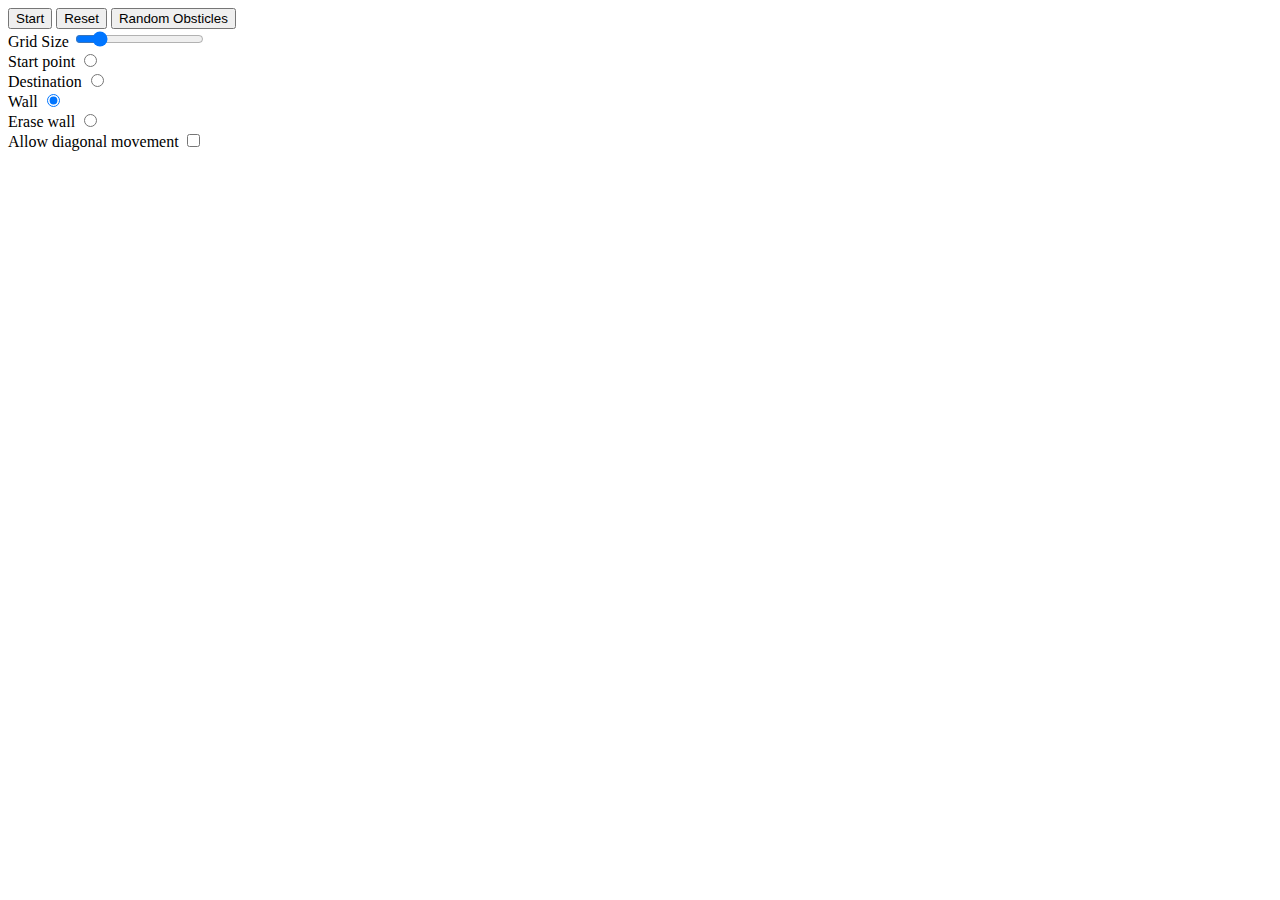
==== static/index.html @ e85f1677 "init commit, setup" ====
<!DOCTYPE html>
<html lang="en">
	<head>
		<meta charset="UTF-8" />
		<title>Pathfinding algorithm visualizer</title>
	</head>
	<body>
		<button id="startButton">Start</button>

		<button id="resetButton">Reset</button>
		<button id="randomWalls">Random Obsticles</button>
		<form id="mainForm">
			<div class="inputWrapper">
				<label for="gridSizeRange">Grid Size</label>
				<input
					type="range"
					min="5"
					max="70"
					value="15"
					name="gridSize"
					id="gridSizeRange" />
			</div>
			<div class="inputWrapper">
				<label for="startRadio">Start point</label>
				<input
					type="radio"
					value="startPoint"
					name="object"
					id="startRadio" />
			</div>
			<div class="inputWrapper">
				<label for="destinationRadio">Destination</label>
				<input
					type="radio"
					value="destination"
					name="object"
					id="destinationRadio" />
			</div>
			<div class="inputWrapper">
				<label for="wallRadio">Wall</label>
				<input
					checked
					type="radio"
					value="wall"
					name="object"
					id="wallRadio" />
			</div>

			<div class="inputWrapper">
				<label for="wallRadio">Erase wall</label>
				<input
					type="radio"
					value="eraseWall"
					name="object"
					id="eraseWallRadio" />
			</div>
			<div class="inputWrapper">
				<label for="diagonalsCheckbox">Allow diagonal movement</label>
				<input
					type="checkbox"
					name="diagonals"
					id="diagonalsCheckbox" />
			</div>
		</form>
		<canvas id="canvas" width="500" height="500"></canvas>
		<script src="/wasm-pathfinding.js"></script>
	</body>
</html>
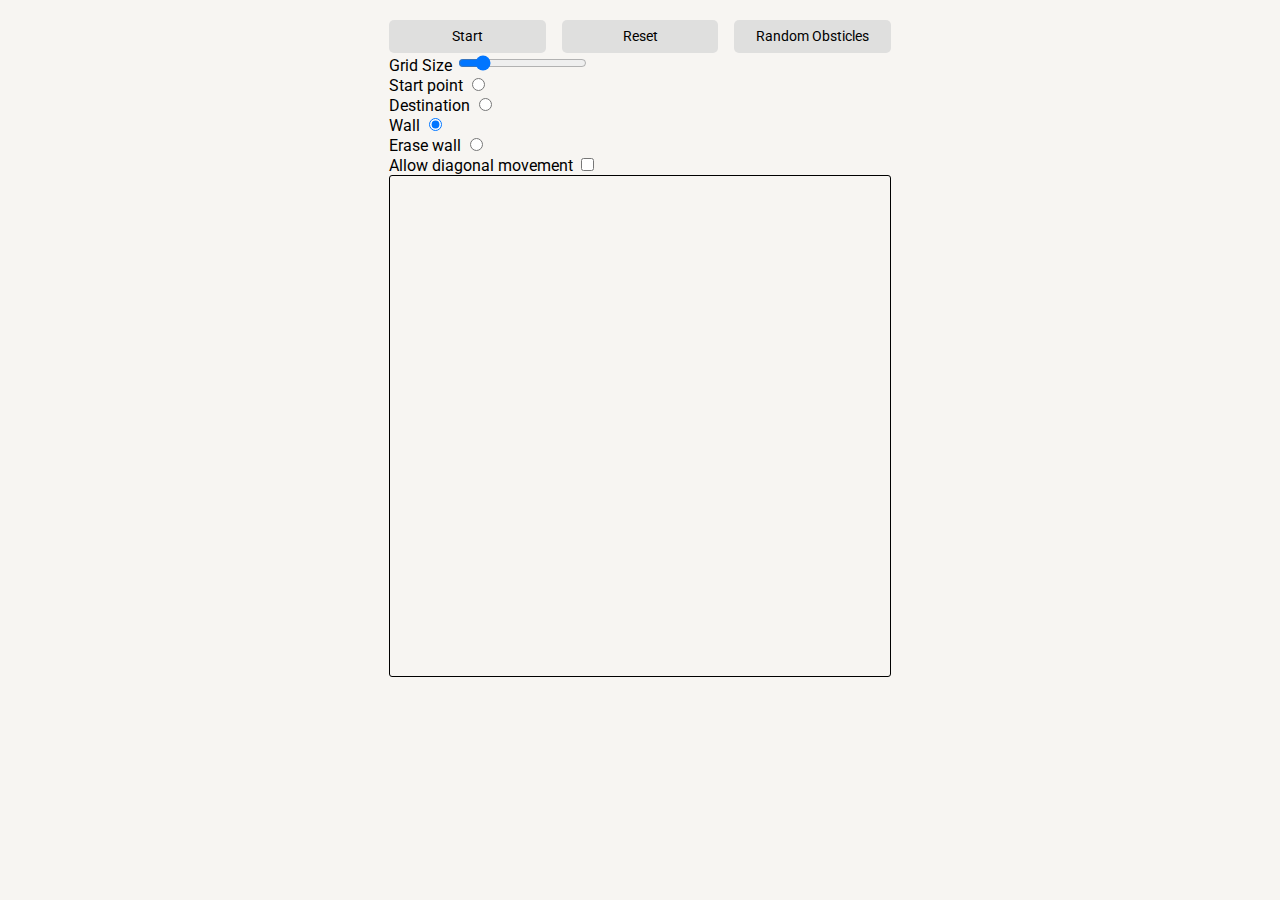
==== commit 9e871edc: "styling, structure changes" ====
--- a/static/index.html
+++ b/static/index.html
@@ -3,66 +3,88 @@
 	<head>
 		<meta charset="UTF-8" />
 		<title>Pathfinding algorithm visualizer</title>
+		<link rel="stylesheet" href="style.css" />
+		<!-- font -->
+		<link rel="preconnect" href="https://fonts.googleapis.com" />
+		<link rel="preconnect" href="https://fonts.gstatic.com" crossorigin />
+		<link
+			href="https://fonts.googleapis.com/css2?family=Roboto&display=swap"
+			rel="stylesheet"
+		/>
 	</head>
 	<body>
-		<button id="startButton">Start</button>
+		<div class="container">
+			<div class="controls">
+				<div class="buttons">
+					<button id="startButton">Start</button>
+					<button id="resetButton">Reset</button>
+					<button id="randomWalls">Random Obsticles</button>
+				</div>
+				<form id="mainForm">
+					<div class="inputWrapper">
+						<label for="gridSizeRange">Grid Size</label>
+						<input
+							type="range"
+							min="5"
+							max="70"
+							value="15"
+							name="gridSize"
+							id="gridSizeRange"
+						/>
+					</div>
+					<div class="inputWrapper">
+						<label for="startRadio">Start point</label>
+						<input
+							type="radio"
+							value="startPoint"
+							name="object"
+							id="startRadio"
+						/>
+					</div>
+					<div class="inputWrapper">
+						<label for="destinationRadio">Destination</label>
+						<input
+							type="radio"
+							value="destination"
+							name="object"
+							id="destinationRadio"
+						/>
+					</div>
+					<div class="inputWrapper">
+						<label for="wallRadio">Wall</label>
+						<input
+							checked
+							type="radio"
+							value="wall"
+							name="object"
+							id="wallRadio"
+						/>
+					</div>
 
-		<button id="resetButton">Reset</button>
-		<button id="randomWalls">Random Obsticles</button>
-		<form id="mainForm">
-			<div class="inputWrapper">
-				<label for="gridSizeRange">Grid Size</label>
-				<input
-					type="range"
-					min="5"
-					max="70"
-					value="15"
-					name="gridSize"
-					id="gridSizeRange" />
+					<div class="inputWrapper">
+						<label for="wallRadio">Erase wall</label>
+						<input
+							type="radio"
+							value="eraseWall"
+							name="object"
+							id="eraseWallRadio"
+						/>
+					</div>
+					<div class="inputWrapper">
+						<label for="diagonalsCheckbox"
+							>Allow diagonal movement</label
+						>
+						<input
+							type="checkbox"
+							name="diagonals"
+							id="diagonalsCheckbox"
+						/>
+					</div>
+				</form>
 			</div>
-			<div class="inputWrapper">
-				<label for="startRadio">Start point</label>
-				<input
-					type="radio"
-					value="startPoint"
-					name="object"
-					id="startRadio" />
-			</div>
-			<div class="inputWrapper">
-				<label for="destinationRadio">Destination</label>
-				<input
-					type="radio"
-					value="destination"
-					name="object"
-					id="destinationRadio" />
-			</div>
-			<div class="inputWrapper">
-				<label for="wallRadio">Wall</label>
-				<input
-					checked
-					type="radio"
-					value="wall"
-					name="object"
-					id="wallRadio" />
-			</div>
+			<canvas id="canvas" width="500" height="500"></canvas>
+		</div>
 
-			<div class="inputWrapper">
-				<label for="wallRadio">Erase wall</label>
-				<input
-					type="radio"
-					value="eraseWall"
-					name="object"
-					id="eraseWallRadio" />
-			</div>
-			<div class="inputWrapper">
-				<label for="diagonalsCheckbox">Allow diagonal movement</label>
-				<input
-					type="checkbox"
-					name="diagonals"
-					id="diagonalsCheckbox" />
-			</div>
-		</form>
-		<canvas id="canvas" width="500" height="500"></canvas>
 		<script src="/wasm-pathfinding.js"></script>
 	</body>
 </html>
--- a/static/style.css
+++ b/static/style.css
@@ -0,0 +1,45 @@
+* {
+  font-family: "Roboto", sans-serif;
+}
+
+body {
+  min-height: 100vh;
+  margin: 0;
+  background: #f7f5f2;
+}
+
+.container {
+  padding: 20px;
+  margin: auto;
+  width: fit-content;
+  height: fit-content;
+}
+
+.controls #mainForm {
+  justify-content: center;
+}
+.controls .buttons {
+  display: flex;
+  gap: 1rem;
+  justify-content: space-around;
+}
+.controls .buttons button {
+  background-color: #dfdfde;
+  border: none;
+  border-radius: 5px;
+  width: 100%;
+  font-size: 0.9rem;
+  padding: 0.5rem;
+  transition: ease all 0.2s;
+}
+.controls .buttons button:hover {
+  background: #077dff;
+  color: white;
+}
+
+#canvas {
+  border-radius: 3px;
+  border: 1px solid black;
+}
+
+/*# sourceMappingURL=style.css.map */
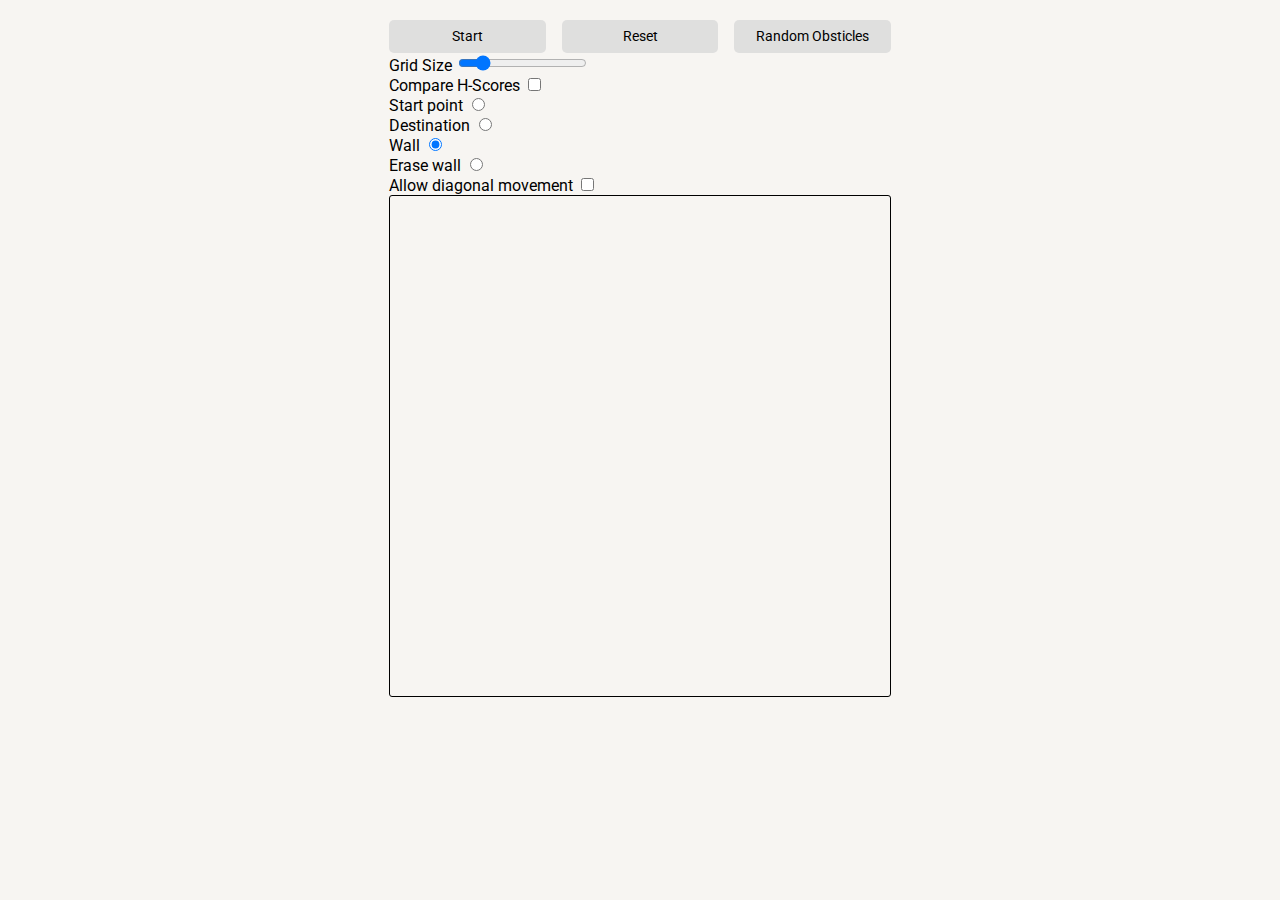
==== commit d69368bd: "toggle comparing h-scores" ====
--- a/static/index.html
+++ b/static/index.html
@@ -1,90 +1,94 @@
 <!DOCTYPE html>
 <html lang="en">
-	<head>
-		<meta charset="UTF-8" />
-		<title>Pathfinding algorithm visualizer</title>
-		<link rel="stylesheet" href="style.css" />
-		<!-- font -->
-		<link rel="preconnect" href="https://fonts.googleapis.com" />
-		<link rel="preconnect" href="https://fonts.gstatic.com" crossorigin />
-		<link
-			href="https://fonts.googleapis.com/css2?family=Roboto&display=swap"
-			rel="stylesheet"
-		/>
-	</head>
-	<body>
-		<div class="container">
-			<div class="controls">
-				<div class="buttons">
-					<button id="startButton">Start</button>
-					<button id="resetButton">Reset</button>
-					<button id="randomWalls">Random Obsticles</button>
-				</div>
-				<form id="mainForm">
-					<div class="inputWrapper">
-						<label for="gridSizeRange">Grid Size</label>
-						<input
-							type="range"
-							min="5"
-							max="70"
-							value="15"
-							name="gridSize"
-							id="gridSizeRange"
-						/>
-					</div>
-					<div class="inputWrapper">
-						<label for="startRadio">Start point</label>
-						<input
-							type="radio"
-							value="startPoint"
-							name="object"
-							id="startRadio"
-						/>
-					</div>
-					<div class="inputWrapper">
-						<label for="destinationRadio">Destination</label>
-						<input
-							type="radio"
-							value="destination"
-							name="object"
-							id="destinationRadio"
-						/>
-					</div>
-					<div class="inputWrapper">
-						<label for="wallRadio">Wall</label>
-						<input
-							checked
-							type="radio"
-							value="wall"
-							name="object"
-							id="wallRadio"
-						/>
-					</div>
+    <head>
+        <meta charset="UTF-8" />
+        <title>Pathfinding algorithm visualizer</title>
+        <link rel="stylesheet" href="style.css" />
+        <!-- font -->
+        <link rel="preconnect" href="https://fonts.googleapis.com" />
+        <link rel="preconnect" href="https://fonts.gstatic.com" crossorigin />
+        <link
+            href="https://fonts.googleapis.com/css2?family=Roboto&display=swap"
+            rel="stylesheet"
+        />
+    </head>
+    <body>
+        <div class="container">
+            <div class="controls">
+                <div class="buttons">
+                    <button id="startButton">Start</button>
+                    <button id="resetButton">Reset</button>
+                    <button id="randomWalls">Random Obsticles</button>
+                </div>
+                <form id="mainForm">
+                    <div class="inputWrapper">
+                        <label for="gridSizeRange">Grid Size</label>
+                        <input
+                            type="range"
+                            min="5"
+                            max="70"
+                            value="15"
+                            name="gridSize"
+                            id="gridSizeRange"
+                        />
+                    </div>
+                    <div class="inputWrapper">
+                        <label for="compare-h-checkbox">Compare H-Scores</label>
+                        <input type="checkbox" id="compare-h-checkbox"/>
+                    </div>
+                    <div class="inputWrapper">
+                        <label for="startRadio">Start point</label>
+                        <input
+                            type="radio"
+                            value="startPoint"
+                            name="object"
+                            id="startRadio"
+                        />
+                    </div>
+                    <div class="inputWrapper">
+                        <label for="destinationRadio">Destination</label>
+                        <input
+                            type="radio"
+                            value="destination"
+                            name="object"
+                            id="destinationRadio"
+                        />
+                    </div>
+                    <div class="inputWrapper">
+                        <label for="wallRadio">Wall</label>
+                        <input
+                            checked
+                            type="radio"
+                            value="wall"
+                            name="object"
+                            id="wallRadio"
+                        />
+                    </div>
 
-					<div class="inputWrapper">
-						<label for="wallRadio">Erase wall</label>
-						<input
-							type="radio"
-							value="eraseWall"
-							name="object"
-							id="eraseWallRadio"
-						/>
-					</div>
-					<div class="inputWrapper">
-						<label for="diagonalsCheckbox"
-							>Allow diagonal movement</label
-						>
-						<input
-							type="checkbox"
-							name="diagonals"
-							id="diagonalsCheckbox"
-						/>
-					</div>
-				</form>
-			</div>
-			<canvas id="canvas" width="500" height="500"></canvas>
-		</div>
+                    <div class="inputWrapper">
+                        <label for="wallRadio">Erase wall</label>
+                        <input
+                            type="radio"
+                            value="eraseWall"
+                            name="object"
+                            id="eraseWallRadio"
+                        />
+                    </div>
+                    <div class="inputWrapper">
+                        <label for="diagonalsCheckbox"
+                            >Allow diagonal movement</label
+                        >
+                        <input
+                            type="checkbox"
+                            name="diagonals"
+                            id="diagonalsCheckbox"
+                        />
+                    </div>
+                </form>
+            </div>
+            <canvas id="canvas" width="500" height="500"></canvas>
+        </div>
 
-		<script src="/wasm-pathfinding.js"></script>
-	</body>
+        <script src="/wasm-pathfinding.js"></script>
+    </body>
 </html>
